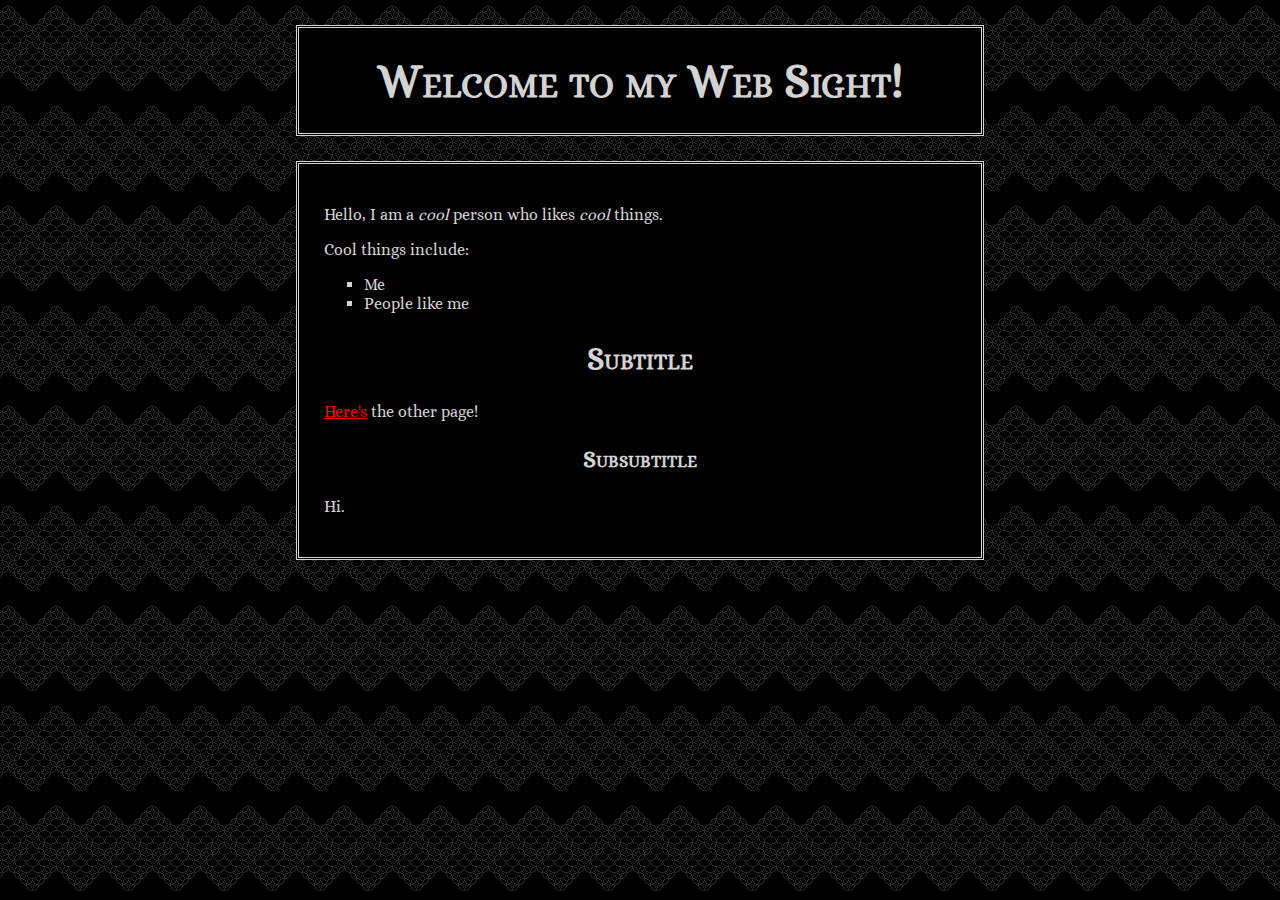
==== index.html @ c2537c07 "Renamed index.html" ====
<!DOCTYPE html>

<html lang="en-UK">

<head>

	<title>Ariadne's First Web Sight</title>
	<meta charset="UTF-8">
	
	<link rel="stylesheet" type="text/css" href="stylesheet.css">
	<link href='https://fonts.googleapis.com/css?family=Alice' rel='stylesheet'>
	
</head>



<body>

	<h1>Welcome to my Web Sight!</h1>
	
	<div>

	<p>Hello, I am a <i>cool</i> person who likes <i>cool</i> things.</p>
	
	<p>Cool things include:</p>
	<ul>
		<li>Me</li>
		<li>People like me</li>
	</ul>
	
	<h2>Subtitle</h2>
	
	<p><a href="other_page.htm" title="The Other Page">Here's</a> the other page!</p>
	
	<h3>Subsubtitle</h3>
	
	<p>Hi.</p>
	
	</div>

</body>



</html>
---- stylesheet.css ----
body {
	background-image: url("background_1.png");
	font-family: "Alice", serif;
	color: lightgrey;
}

h1 {
	text-align: center;
	font-size: 300%;
	font-variant: small-caps;
	
	background-color: black;
	border-style: double;
	border-color: lightgrey;
	
	max-width: 50%; 
	padding: 25px;
	margin: auto;
	margin-top: 25px;
	margin-bottom: 25px;
}

	
h2 {
	text-align: center;
	font-size: 200%;
	font-variant: small-caps;
}

h3, h4, h5, h6 {
	text-align: center;
	font-size: 150%;
	font-variant: small-caps;
}

div {
	background-color: black;
	border-style: double;
	border-color: lightgrey;
	
	width: 50%; 
	padding: 25px;
	margin: auto;
	margin-top: 25px;
	margin-bottom: 25px;
}

p {
	text-align: justify;
	font-family: "Alice", serif;
	color: lightgrey;
}



a:link { /* Unvisited hyperlinks */
	color: red;
}

a:visited {
	color: darkred;
}

a:hover {
	color:white;
}

a:active { /* Hyperlinks being clicked */
	color:white;
}



ul {
	list-style-type: square;
}

ol {
	list-style-type: lower-roman;
}
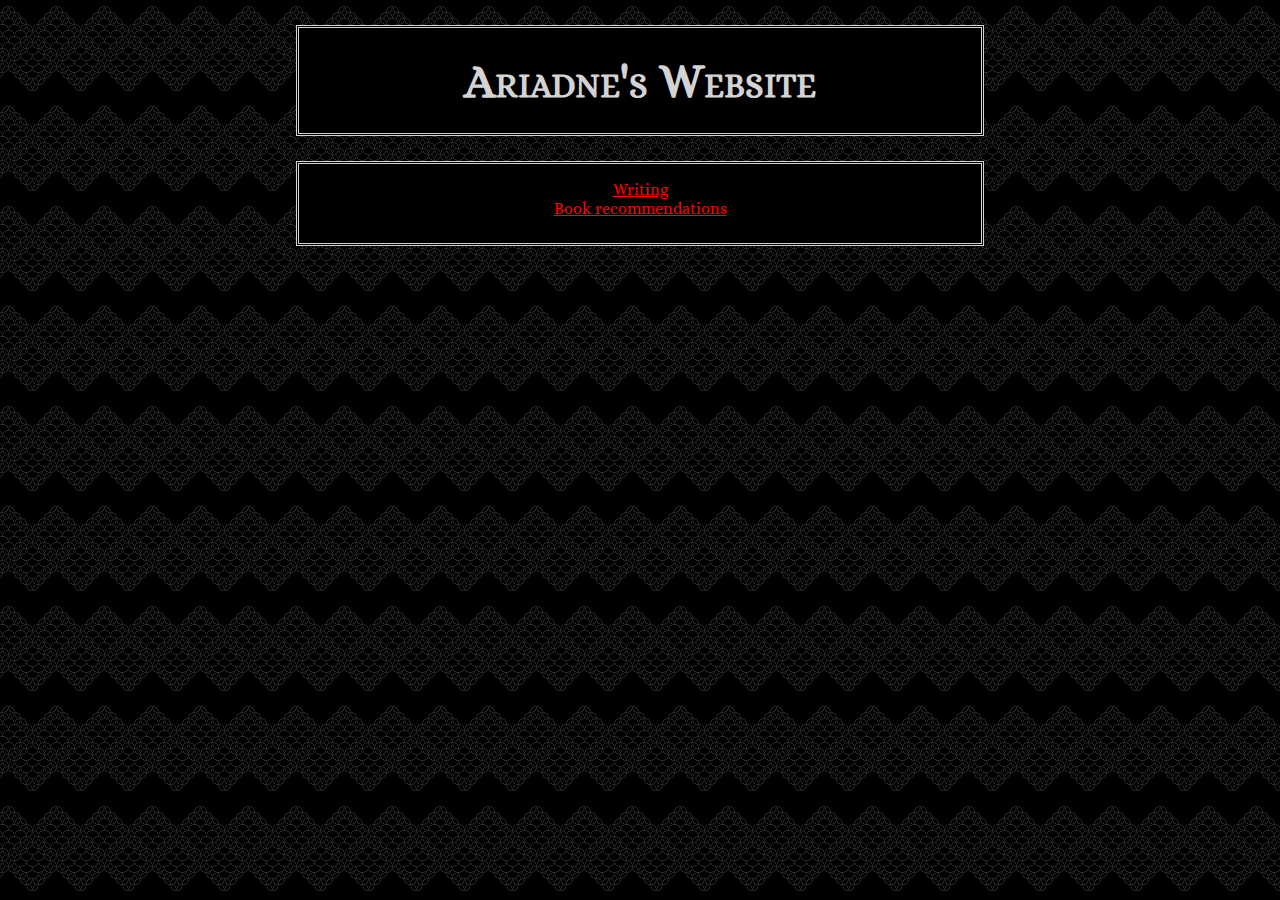
==== commit 3b694431: "Deleted nonsense, added writing page." ====
--- a/index.html
+++ b/index.html
@@ -4,7 +4,7 @@
 
 <head>
 
-	<title>Ariadne's First Web Sight</title>
+	<title>Ariadne's Website</title>
 	<meta charset="UTF-8">
 	
 	<link rel="stylesheet" type="text/css" href="stylesheet.css">
@@ -16,26 +16,19 @@
 
 <body>
 
-	<h1>Welcome to my Web Sight!</h1>
+	<h1>Ariadne's Website</h1>
 	
 	<div>
 
-	<p>Hello, I am a <i>cool</i> person who likes <i>cool</i> things.</p>
+	<p></p>
+
+	<ul class="centred">
 	
-	<p>Cool things include:</p>
-	<ul>
-		<li>Me</li>
-		<li>People like me</li>
+		<li><a href="writing.html" title="Writing">Writing</a></li>
+		<li><a href="book_recommendations.html" title="Book recommendations">Book recommendations</a></li>
+
 	</ul>
-	
-	<h2>Subtitle</h2>
-	
-	<p><a href="other_page.htm" title="The Other Page">Here's</a> the other page!</p>
-	
-	<h3>Subsubtitle</h3>
-	
-	<p>Hi.</p>
-	
+
 	</div>
 
 </body>
--- a/stylesheet.css
+++ b/stylesheet.css
@@ -1,5 +1,6 @@
 body {
-	background-image: url("background_1.png");
+	background-color: black;
+	background-image: url("background_1_dark.png");
 	font-family: "Alice", serif;
 	color: lightgrey;
 }
@@ -19,12 +20,13 @@
 	margin-top: 25px;
 	margin-bottom: 25px;
 }
-
 	
 h2 {
 	text-align: center;
 	font-size: 200%;
 	font-variant: small-caps;
+
+	margin-top:25px;
 }
 
 h3, h4, h5, h6 {
@@ -39,7 +41,7 @@
 	border-color: lightgrey;
 	
 	width: 50%; 
-	padding: 25px;
+	padding: 0px 25px 25px;
 	margin: auto;
 	margin-top: 25px;
 	margin-bottom: 25px;
@@ -75,6 +77,17 @@
 	list-style-type: square;
 }
 
+li.horizontal {
+	display: inline;
+}
+
+ul.centred {
+	text-align: center;
+    list-style-type: none;
+    margin: 0;
+    padding: 0;
+}
+
 ol {
 	list-style-type: lower-roman;
 }
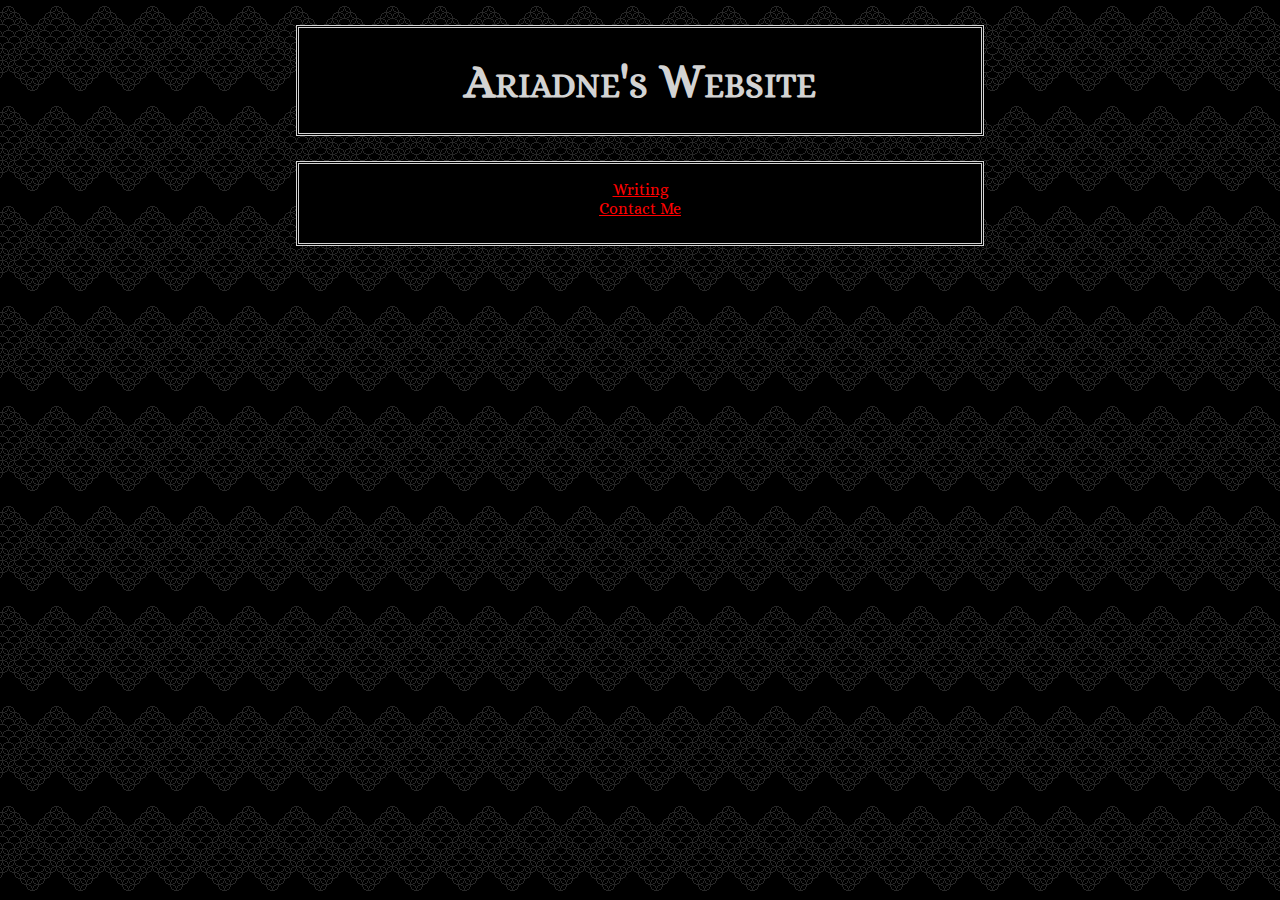
==== commit 4792f171: "Added writing" ====
--- a/index.html
+++ b/index.html
@@ -25,7 +25,7 @@
 	<ul class="centred">
 	
 		<li><a href="writing.html" title="Writing">Writing</a></li>
-		<li><a href="book_recommendations.html" title="Book recommendations">Book recommendations</a></li>
+		<li><a href="contact_me.html" title="Contact Me">Contact Me</a></li>
 
 	</ul>
 
--- a/stylesheet.css
+++ b/stylesheet.css
@@ -89,7 +89,17 @@
 }
 
 ol {
-	list-style-type: lower-roman;
+	list-style-type: lower-alpha;
+}
+
+dt {
+    font-style: italic;
+    color:deeppink;
+}
+
+em {
+    font-style: italic;
+    color:deeppink;
 }
 
 
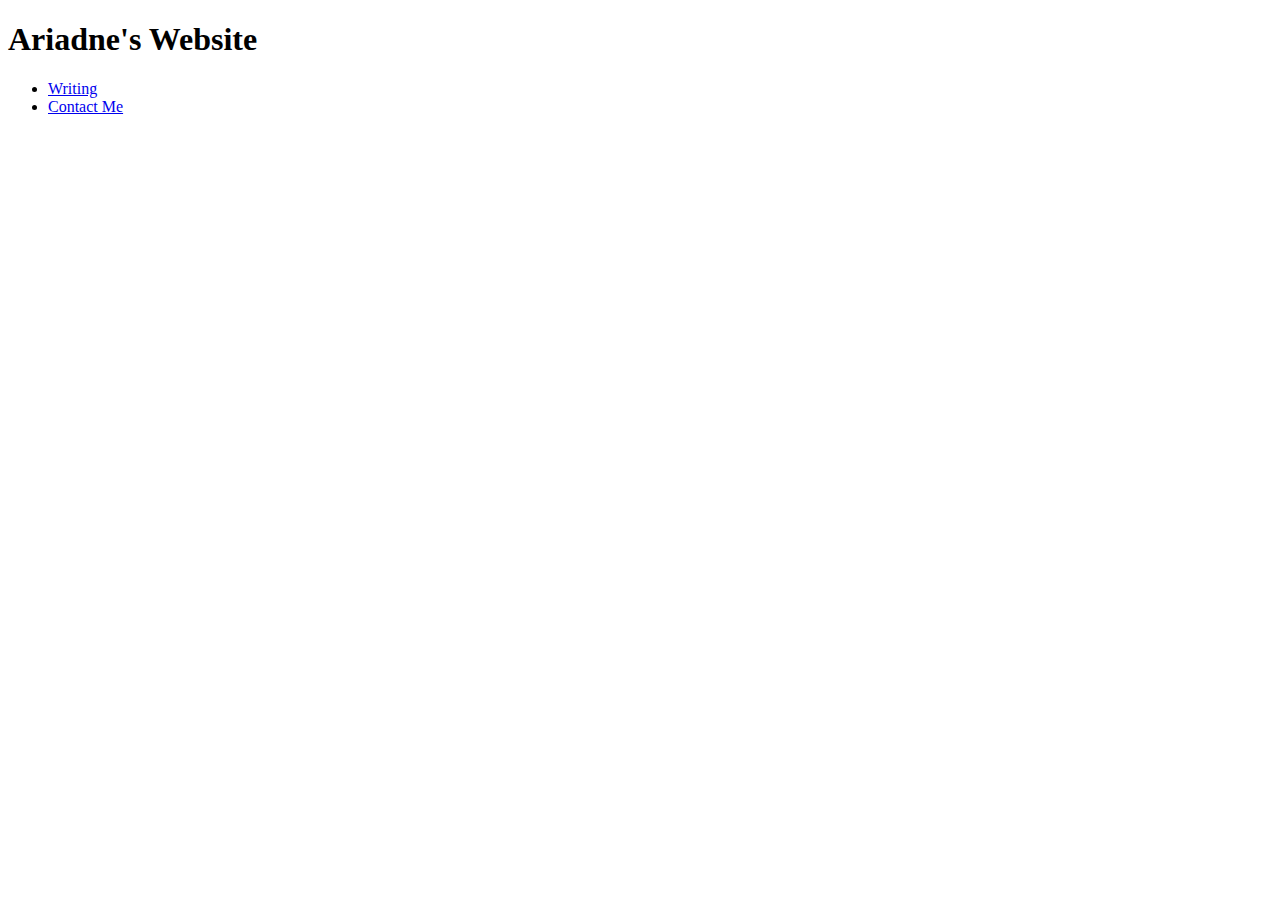
==== commit 681af8a6: "Fixed case sensitivity issue (hopefully)" ====
--- a/index.html
+++ b/index.html
@@ -5,11 +5,13 @@
 <head>
 
 	<title>Ariadne's Website</title>
+
 	<meta charset="UTF-8">
-	
-	<link rel="stylesheet" type="text/css" href="stylesheet.css">
-	<link href='https://fonts.googleapis.com/css?family=Alice' rel='stylesheet'>
-	
+
+	<link rel="shortcut icon" href="favicon.svg">
+	<link rel="stylesheet" type="text/css" href="dark.css" title="Dark">
+	<link rel="alternate stylesheet" type="text/css" href="light.css" title="Light">
+
 </head>
 
 
@@ -17,22 +19,18 @@
 <body>
 
 	<h1>Ariadne's Website</h1>
+		
+	<div>
 	
-	<div>
-
-	<p></p>
-
 	<ul class="centred">
 	
 		<li><a href="writing.html" title="Writing">Writing</a></li>
 		<li><a href="contact_me.html" title="Contact Me">Contact Me</a></li>
-
+	
 	</ul>
-
+	
 	</div>
 
 </body>
 
-
-
 </html>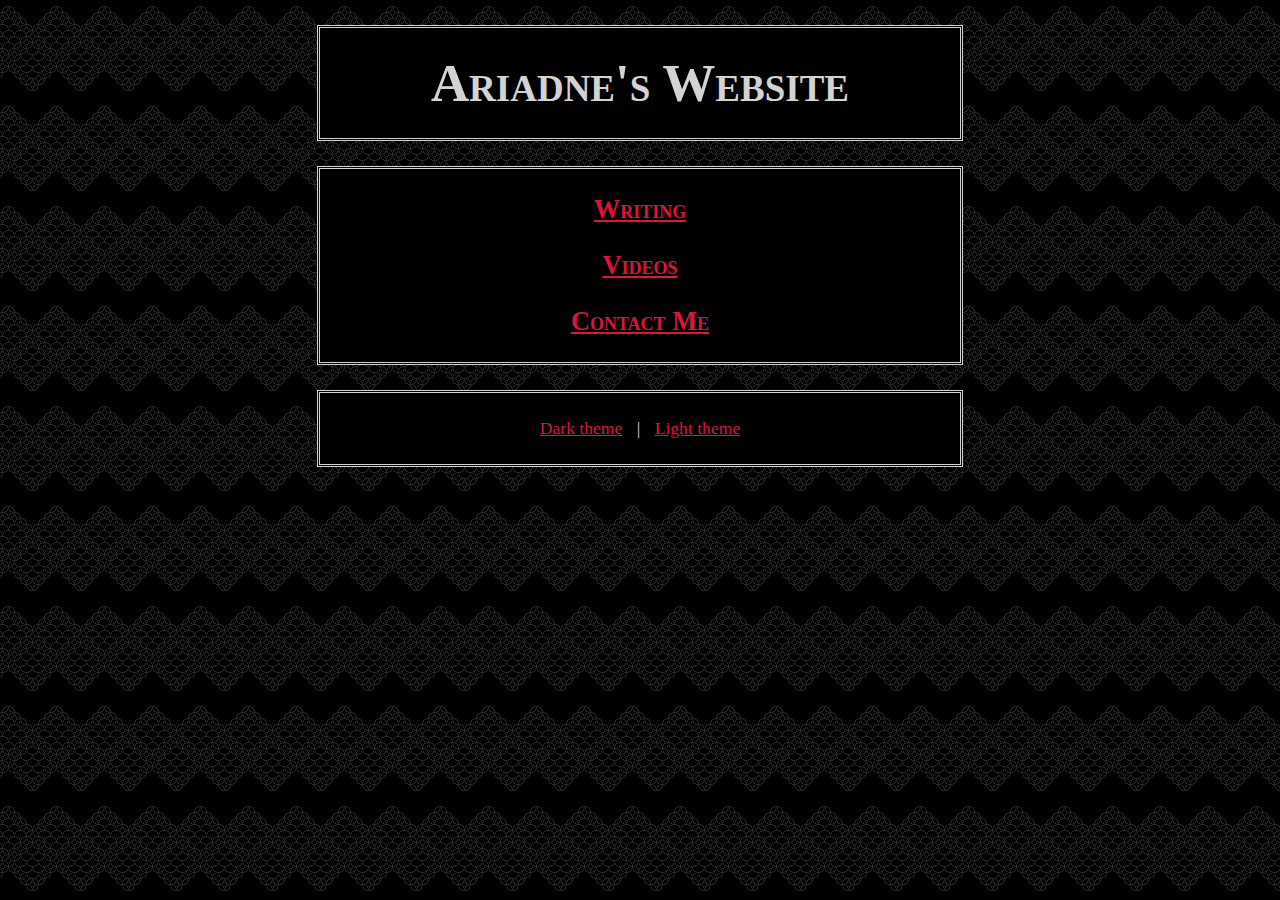
==== commit cd261e26: "Added alternate themes" ====
--- a/index.html
+++ b/index.html
@@ -12,25 +12,39 @@
 	<link rel="stylesheet" type="text/css" href="dark.css" title="Dark">
 	<link rel="alternate stylesheet" type="text/css" href="light.css" title="Light">
 
+	<script type="text/javascript" src="switch_css.js"></script>
+
 </head>
 
 
 
-<body>
+<body onload="set_style_from_cookie()">
 
 	<h1>Ariadne's Website</h1>
 		
 	<div>
 	
-	<ul class="centred">
+	<h3><a href="writing.html" title="Writing">Writing</a></h3>
 	
-		<li><a href="writing.html" title="Writing">Writing</a></li>
-		<li><a href="contact_me.html" title="Contact Me">Contact Me</a></li>
+	<h3><a href="https://www.youtube.com/user/EoyaBosan/videos" title="Videos">Videos</a></h3>
+	
+	<h3><a href="contact_me.html" title="Contact Me">Contact Me</a></h3>
 	
 	</ul>
 	
 	</div>
 
+	<div>
+
+	<ul class="centred">
+
+		<li class="horizontal"><a href="javascript:switch_style('Dark')">Dark theme</a></li>
+		<li class="horizontal"><a href="javascript:switch_style('Light')">Light theme</a></li>
+
+	</ul>
+
+	</div>
+
 </body>
 
 </html>--- a/dark.css
+++ b/dark.css
@@ -0,0 +1,136 @@
+* {
+  margin: 0;
+  padding: 0;
+}
+
+body {
+	background-color: black;
+	background-image: url("background_dark_1.png");
+	font-family: "Garamond", serif;
+	font-size: 110%;
+	color: lightgrey;
+}
+
+h1 {
+	text-align: center;
+	font-size: 300%;
+	font-variant: small-caps;
+	
+	background-color: black;
+	border-style: double;
+	border-color: lightgrey;
+	
+	max-width: 50%; 
+	margin: 25px auto;
+	padding: 25px 0px;
+}
+	
+h2 {
+	text-align: center;
+	font-size: 200%;
+	font-variant: small-caps;
+	
+	margin: 25px;
+}
+
+h3, h4, h5, h6 {
+	text-align: center;
+	font-size: 150%;
+	font-variant: small-caps;
+	
+	margin: 25px;
+}
+
+div {
+	background-color: black;
+	border-style: double;
+	border-color: lightgrey;
+	
+	width: 50%; 
+	margin: auto;
+	margin-top: 25px;
+	margin-bottom: 25px;
+}
+
+p {
+	text-align: justify;
+	font-family: "Alice", serif;
+	color: lightgrey;
+	
+	margin: 25px;
+}
+
+
+
+a:link { /* Unvisited hyperlinks */
+	color: crimson;
+}
+
+a:visited {
+	color: darkred;
+}
+
+a:hover {
+	color:floralwhite;
+}
+
+a:active { /* Hyperlinks being clicked */
+	color:floralwhite;
+}
+
+
+
+ul {
+	list-style-type: square;
+	margin: 25px;
+}
+
+li.horizontal {
+	display: inline;
+}
+	
+li.horizontal + li.horizontal:before{
+	content: " | ";
+	padding: 0 10px;
+}
+
+ul.centred {
+	text-align: center;
+    list-style-type: none;
+}
+
+ol {
+	list-style-type: lower-roman;
+}
+
+dt {
+    font-style: italic;
+    color:deeppink;
+}
+
+em {
+    font-style: italic;
+    color:deeppink;
+}
+
+
+
+
+
+
+
+
+
+
+
+
+
+
+
+
+
+
+
+
+
+
--- a/light.css
+++ b/light.css
@@ -0,0 +1,136 @@
+* {
+  margin: 0;
+  padding: 0;
+}
+
+body {
+	background-color: white;
+	background-image: url("background_light_1.png");
+	font-family: "Garamond", serif;
+	font-size: 110%;
+	color: darkgrey;
+}
+
+h1 {
+	text-align: center;
+	font-size: 300%;
+	font-variant: small-caps;
+	
+	background-color: white;
+	border-style: double;
+	border-color: darkgrey;
+	
+	max-width: 50%; 
+	margin: 25px auto;
+	padding: 25px 0px;
+}
+	
+h2 {
+	text-align: center;
+	font-size: 200%;
+	font-variant: small-caps;
+	
+	margin: 25px;
+}
+
+h3, h4, h5, h6 {
+	text-align: center;
+	font-size: 150%;
+	font-variant: small-caps;
+	
+	margin: 25px;
+}
+
+div {
+	background-color: white;
+	border-style: double;
+	border-color: darkgrey;
+	
+	width: 50%; 
+	margin: auto;
+	margin-top: 25px;
+	margin-bottom: 25px;
+}
+
+p {
+	text-align: justify;
+	font-family: "Alice", serif;
+	color: darkgrey;
+	
+	margin: 25px;
+}
+
+
+
+a:link { /* Unvisited hyperlinks */
+	color: deepskyblue;
+}
+
+a:visited {
+	color: slateblue;
+}
+
+a:hover {
+	color: indigo;
+}
+
+a:active { /* Hyperlinks being clicked */
+	color: indigo;
+}
+
+
+
+ul {
+	list-style-type: square;
+	margin: 25px;
+}
+
+li.horizontal {
+	display: inline;
+}
+	
+li.horizontal + li.horizontal:before{
+	content: " | ";
+	padding: 0 10px;
+}
+
+ul.centred {
+	text-align: center;
+    list-style-type: none;
+}
+
+ol {
+	list-style-type: lower-roman;
+}
+
+dt {
+    font-style: italic;
+    color:deeppink;
+}
+
+em {
+    font-style: italic;
+    color:deeppink;
+}
+
+
+
+
+
+
+
+
+
+
+
+
+
+
+
+
+
+
+
+
+
+
